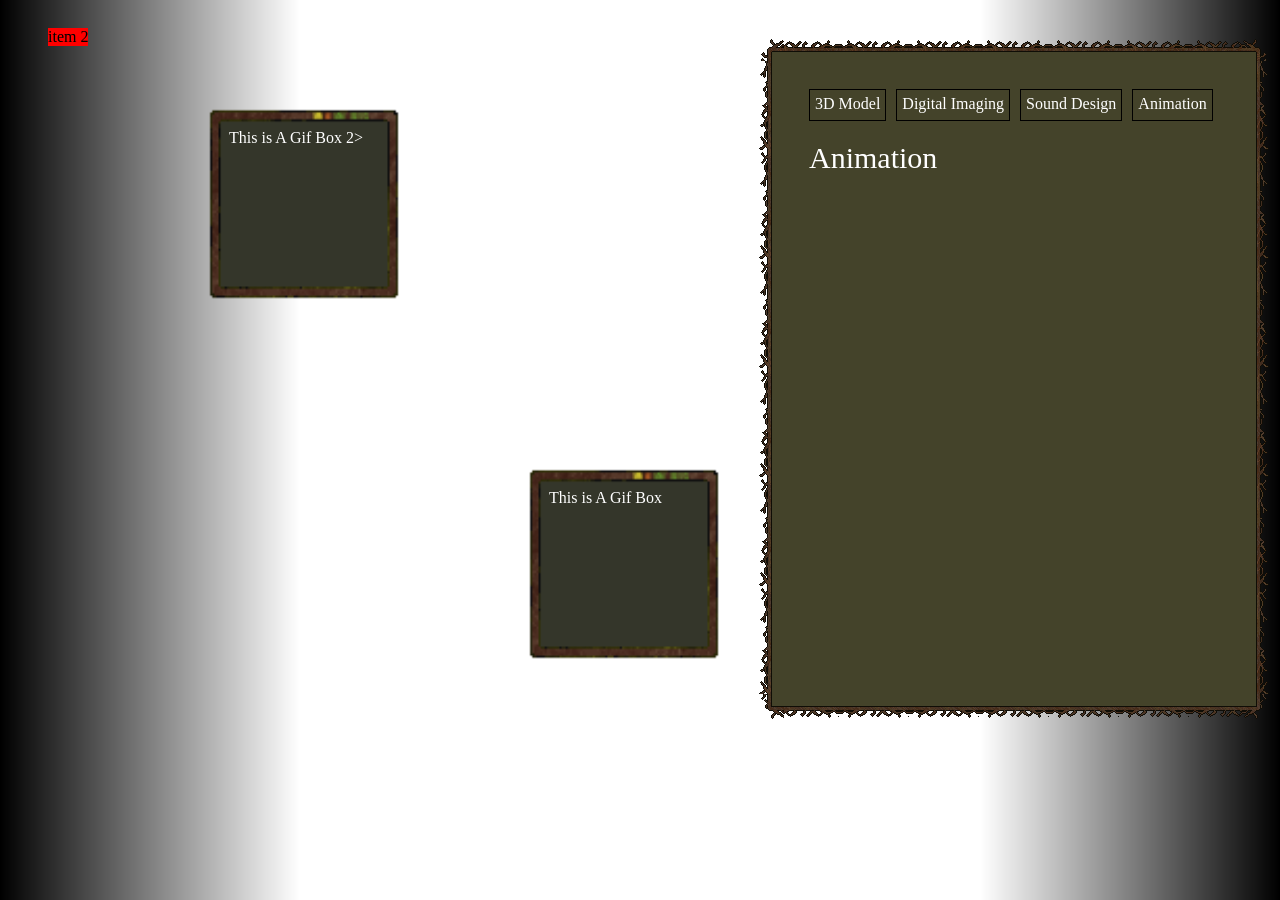
==== animation.html @ 6bcfa4c2 "Working Changes 7:43" ====
<!DOCTYPE html>
<html lang="en">
<head>
    <meta charset="UTF-8">
    <meta name="viewport" content="width=device-width, initial-scale=1.0">
    <link rel="stylesheet" href="/styles/styles1.css">
    <title>This Body Is A Tomb</title>
</head>
<body>
    <div id="main-body-container">
        <div id="gradient-container">
            <div class="left-gradient"></div>
            <div class="right-gradient"></div>
        </div>
        <div id="gif-box-1" class="border-type1"> This is A Gif Box </div>
        <div id="gif-box-2"> This is A Gif Box 2> </div>
        <div id="main-tab-container">
            <div id="main-tab-button-container">
                <!-- To be Replaced With Links Upon Creation -->
                <div class="main-tab-button"> 3D Model </div>
                <div class="main-tab-button"> Digital Imaging </div>
                <div class="main-tab-button"> Sound Design </div>
                <div class="main-tab-button"> Animation </div>
            </div>
            <div id="main-tab-body-container-1">
                Animation
            </div>
        </div>
        <div class="item item2">item 2</div>
        
    </div>
    
</body>
</html>
---- styles/styles1.css ----
/* Should Only Have Flex Applied To Its Contents */
#gradient-container {
    display: flex;
    justify-content: space-between;
    width: 100vw;
    height: 100vh;
    position:fixed;
    top: 0px;
    left: 0px;
}

/* ! TO BE ADJUSTED !!!*/
.left-gradient {
    height: 100vh;
    width: 300px;
    background-image: linear-gradient(to left, rgba(0, 0, 0, 0), rgb(0, 0, 0));
}

.right-gradient {
    height: 100vh;
    width: 300px;
    background-image: linear-gradient(to right, rgba(0, 0, 0, 0), rgb(0, 0, 0));
}

/* * MAIN BODY CONTAINER */
#main-body-container {
  position: relative;
}

#gif-box-1 {
    height: 150px;
    width: 150px;
    border: 1px solid black;
    color: white;
    position: absolute;
    left: 520px;
    top: 460px;
    border-image: url("/assets/border1_fill.png")  0 0 0 0 fill / 0px 0px 0px 0px;
    padding: 0px 0px 0px 0px;
    padding: 20px;
}

#gif-box-2 {
    height: 150px;
    width: 150px;
    border: 1px solid black;
    color: white;
    position: absolute;
    left: 200px;
    top: 100px;
    border-image: url("/assets/border1_fill.png")  0 0 0 0 fill / 0px 0px 0px 0px;
    padding: 0px 0px 0px 0px;
    padding: 20px;
}

/* * MAIN TEXT BODY CONTAINER */
/* Reference settings: position: initial; hw set to some px count*/
#main-tab-container {
    height: 600px;
    width: 430px;
    border: 1px solid black;
    color: white;
    position: absolute;
    left: 750px;
    top: 30px;
    border-image: url("/assets/border2_fill.png") 23 28 26 26 fill / 23px 28px 26px 26px;
    padding: 23px 28px 26px 26px;
    border-image-repeat: repeat;
    padding: 40px;
}

#main-tab-button-container {
    display: flex;
    flex-direction: row;
    height:auto;
    width: auto;
    padding: 10px;
    gap: 10px;
    padding: 10px;
}

a {
    color: rgb(190, 232, 218);
}

.main-tab-button {
    height: 20px;
    width: auto;
    border: 1px solid black;
    padding: 5px;
}

#main-tab-body-container-1 {
    font-size: 30px;
    /* background-color: red; */
    display: flex;
    flex-direction: row;
    height:inherit;
    width: auto;
    padding: 10px;
    gap: 15px;
    position: relative;
}

.item2 {
  top: 20px;
  left: 40px;
  position: absolute;
  background: red;
}
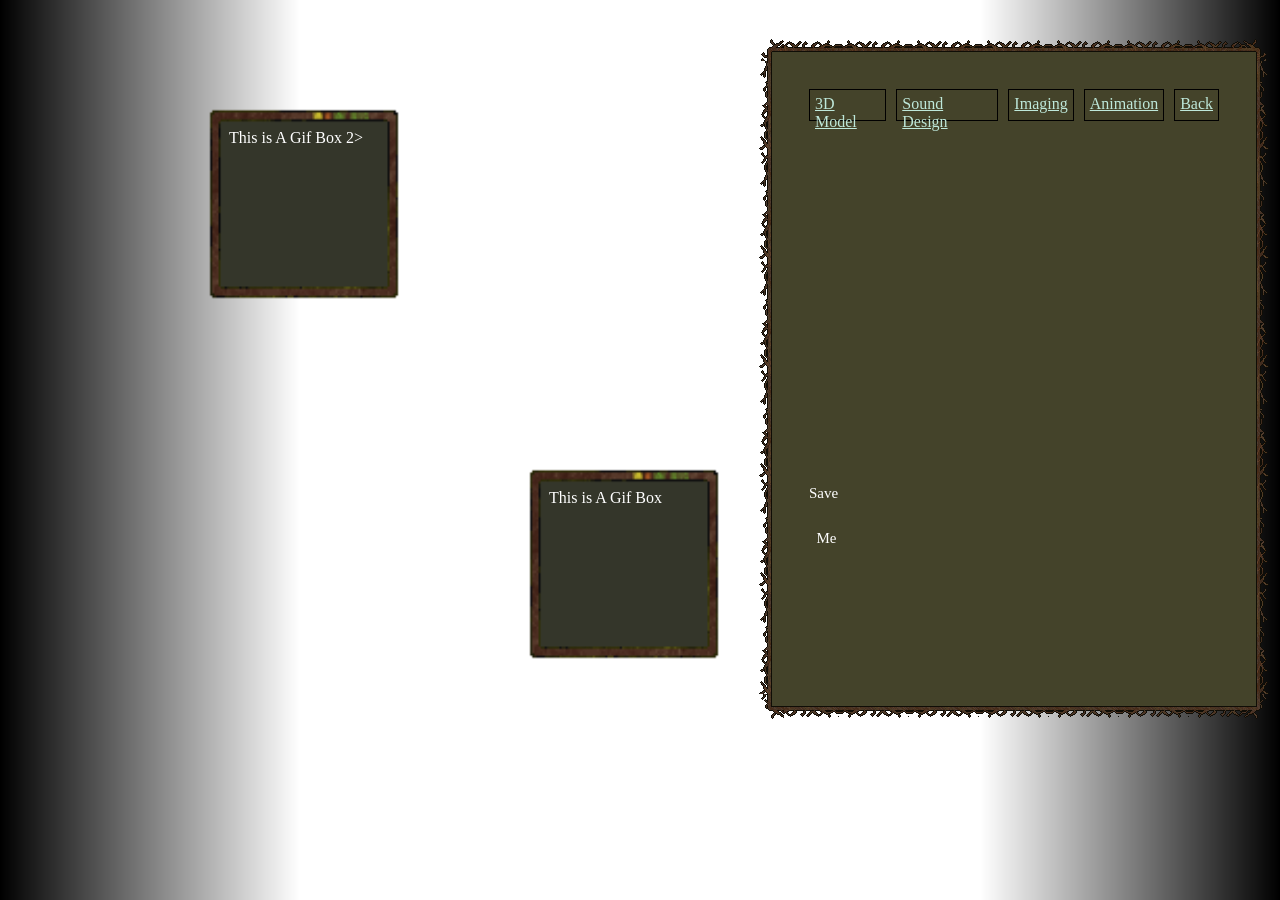
==== commit 8ebeb01c: "Latest Working Pages Without Art, Meets Requirements" ====
--- a/animation.html
+++ b/animation.html
@@ -17,17 +17,18 @@
         <div id="main-tab-container">
             <div id="main-tab-button-container">
                 <!-- To be Replaced With Links Upon Creation -->
-                <div class="main-tab-button"> 3D Model </div>
-                <div class="main-tab-button"> Digital Imaging </div>
-                <div class="main-tab-button"> Sound Design </div>
-                <div class="main-tab-button"> Animation </div>
+                <div class="main-tab-button"> <a href="model.html"> 3D Model </a> </div>
+                <div class="main-tab-button"> <a href="sound.html"> Sound Design </a> </div>
+                <div class="main-tab-button"> <a href="imaging.html"> Imaging </a> </div>
+                <div class="main-tab-button"> <a href="animation.html"> Animation </a> </div>
+                <div class="main-tab-button"> <a href="index.html"> Back </a> </div>
             </div>
             <div id="main-tab-body-container-1">
-                Animation
-            </div>
+                <iframe width="560" height="315" src="https://www.youtube.com/embed/ubNUjgpLCE8?si=5-8VuOg0IMryNNhW&amp;controls=0" title="Save me" frameborder="0" style="width:400px;" allow="accelerometer; autoplay; clipboard-write; encrypted-media; gyroscope; picture-in-picture; web-share" referrerpolicy="strict-origin-when-cross-origin"></iframe>
+                Save 
+                <br>
+                &nbsp;&nbsp;Me
         </div>
-        <div class="item item2">item 2</div>
-        
     </div>
     
 </body>
--- a/styles/styles1.css
+++ b/styles/styles1.css
@@ -91,15 +91,16 @@
 }
 
 #main-tab-body-container-1 {
-    font-size: 30px;
+    font-size: 15px;
     /* background-color: red; */
     display: flex;
-    flex-direction: row;
+    flex-direction: column;
     height:inherit;
     width: auto;
     padding: 10px;
     gap: 15px;
     position: relative;
+    line-height: 3;
 }
 
 .item2 {
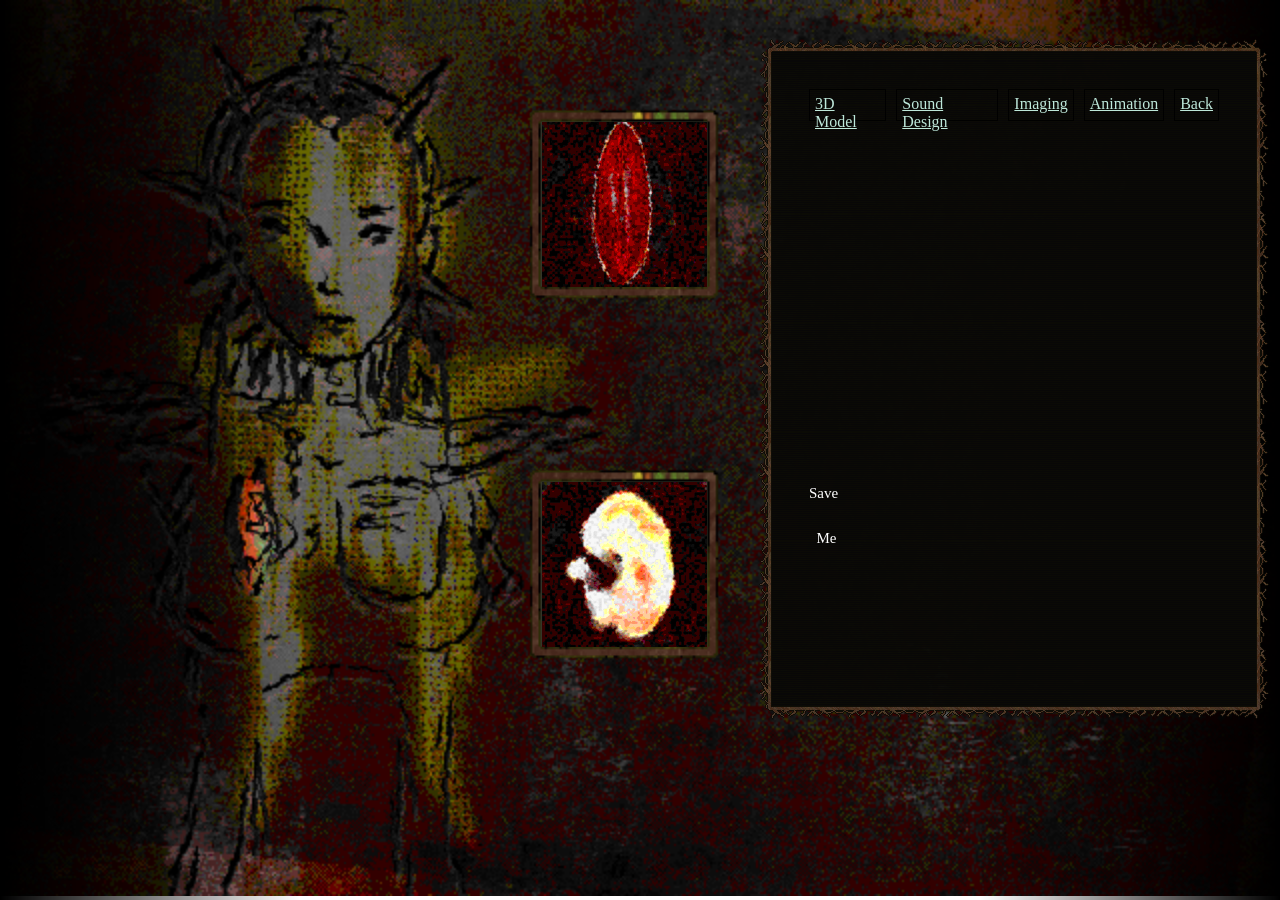
==== commit d73aaf8c: "Presentation Ready V0" ====
--- a/animation.html
+++ b/animation.html
@@ -12,8 +12,12 @@
             <div class="left-gradient"></div>
             <div class="right-gradient"></div>
         </div>
-        <div id="gif-box-1" class="border-type1"> This is A Gif Box </div>
-        <div id="gif-box-2"> This is A Gif Box 2> </div>
+        <div id="gif-box-1" class="border-type1"> 
+            <img src="/assets/fetal.gif" alt="Her Grove" style="width:165px;height:165px;">
+        </div>
+        <div id="gif-box-2">
+            <img src="/assets/scar.gif" alt="Her Grove" style="width:165px;height:165px;">
+        </div>
         <div id="main-tab-container">
             <div id="main-tab-button-container">
                 <!-- To be Replaced With Links Upon Creation -->
--- a/styles/styles1.css
+++ b/styles/styles1.css
@@ -7,6 +7,12 @@
     position:fixed;
     top: 0px;
     left: 0px;
+}
+
+body {
+    background-image: url("/assets/background_characterspread.gif");
+    background-repeat: no-repeat;
+    background-size: cover;
 }
 
 /* ! TO BE ADJUSTED !!!*/
@@ -31,26 +37,30 @@
     height: 150px;
     width: 150px;
     border: 1px solid black;
-    color: white;
     position: absolute;
     left: 520px;
     top: 460px;
     border-image: url("/assets/border1_fill.png")  0 0 0 0 fill / 0px 0px 0px 0px;
     padding: 0px 0px 0px 0px;
     padding: 20px;
+    display: flex;
+    justify-content: center;
+    align-items: center;
 }
 
 #gif-box-2 {
     height: 150px;
     width: 150px;
     border: 1px solid black;
-    color: white;
     position: absolute;
-    left: 200px;
+    left: 520px;
     top: 100px;
     border-image: url("/assets/border1_fill.png")  0 0 0 0 fill / 0px 0px 0px 0px;
     padding: 0px 0px 0px 0px;
     padding: 20px;
+    display: flex;
+    justify-content: center;
+    align-items: center;
 }
 
 /* * MAIN TEXT BODY CONTAINER */
@@ -59,7 +69,6 @@
     height: 600px;
     width: 430px;
     border: 1px solid black;
-    color: white;
     position: absolute;
     left: 750px;
     top: 30px;
@@ -88,11 +97,16 @@
     width: auto;
     border: 1px solid black;
     padding: 5px;
+    transition: background-color 0.3s ease
+}
+
+.main-tab-button:hover {
+    background-color: #414a1d;
 }
 
 #main-tab-body-container-1 {
     font-size: 15px;
-    /* background-color: red; */
+    color: white;
     display: flex;
     flex-direction: column;
     height:inherit;
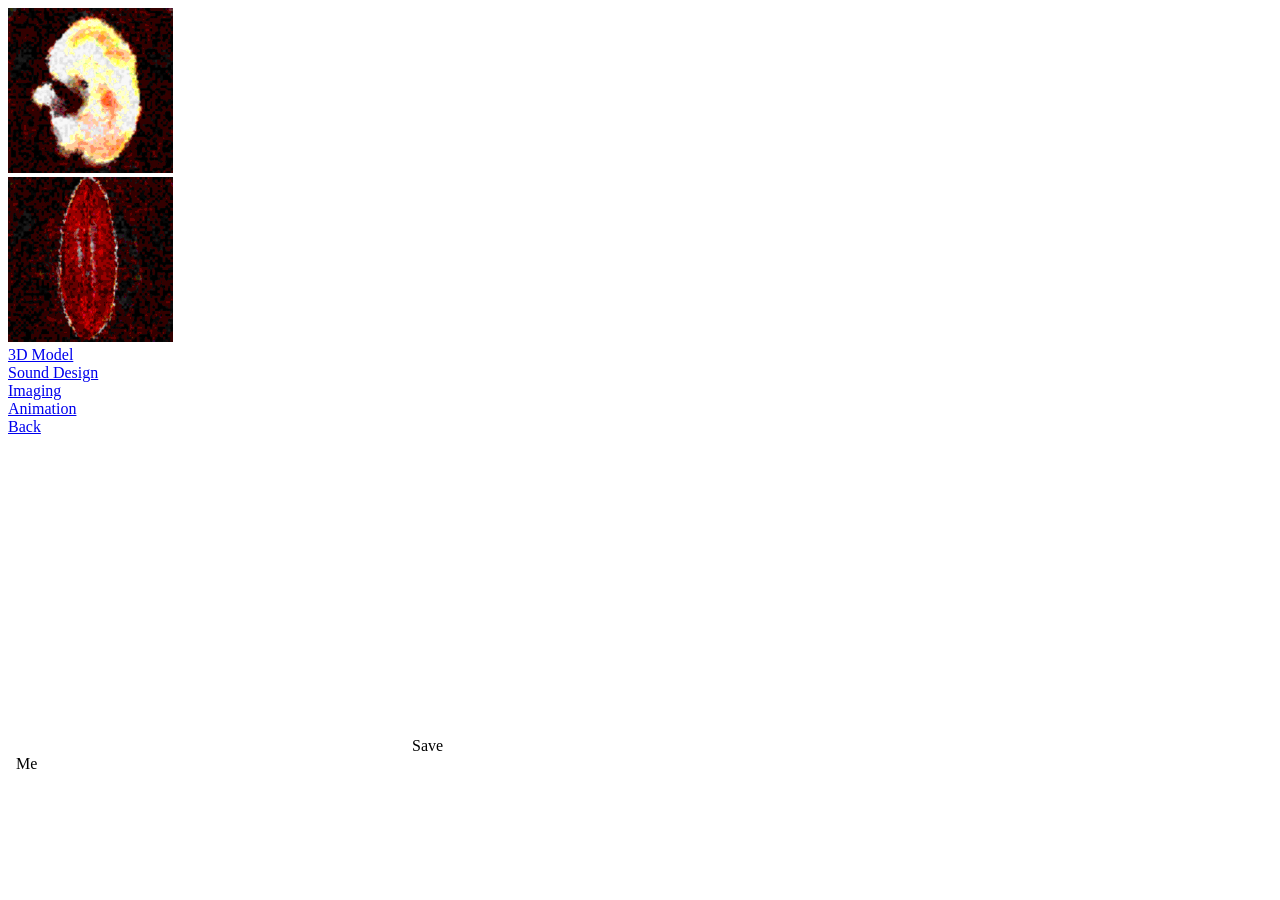
==== commit 1e89fb73: "Debug HReference Error Attempt 1" ====
--- a/animation.html
+++ b/animation.html
@@ -3,7 +3,7 @@
 <head>
     <meta charset="UTF-8">
     <meta name="viewport" content="width=device-width, initial-scale=1.0">
-    <link rel="stylesheet" href="/styles/styles1.css">
+    <link rel="stylesheet" href="/mmp-project/styles/styles1.css">
     <title>This Body Is A Tomb</title>
 </head>
 <body>
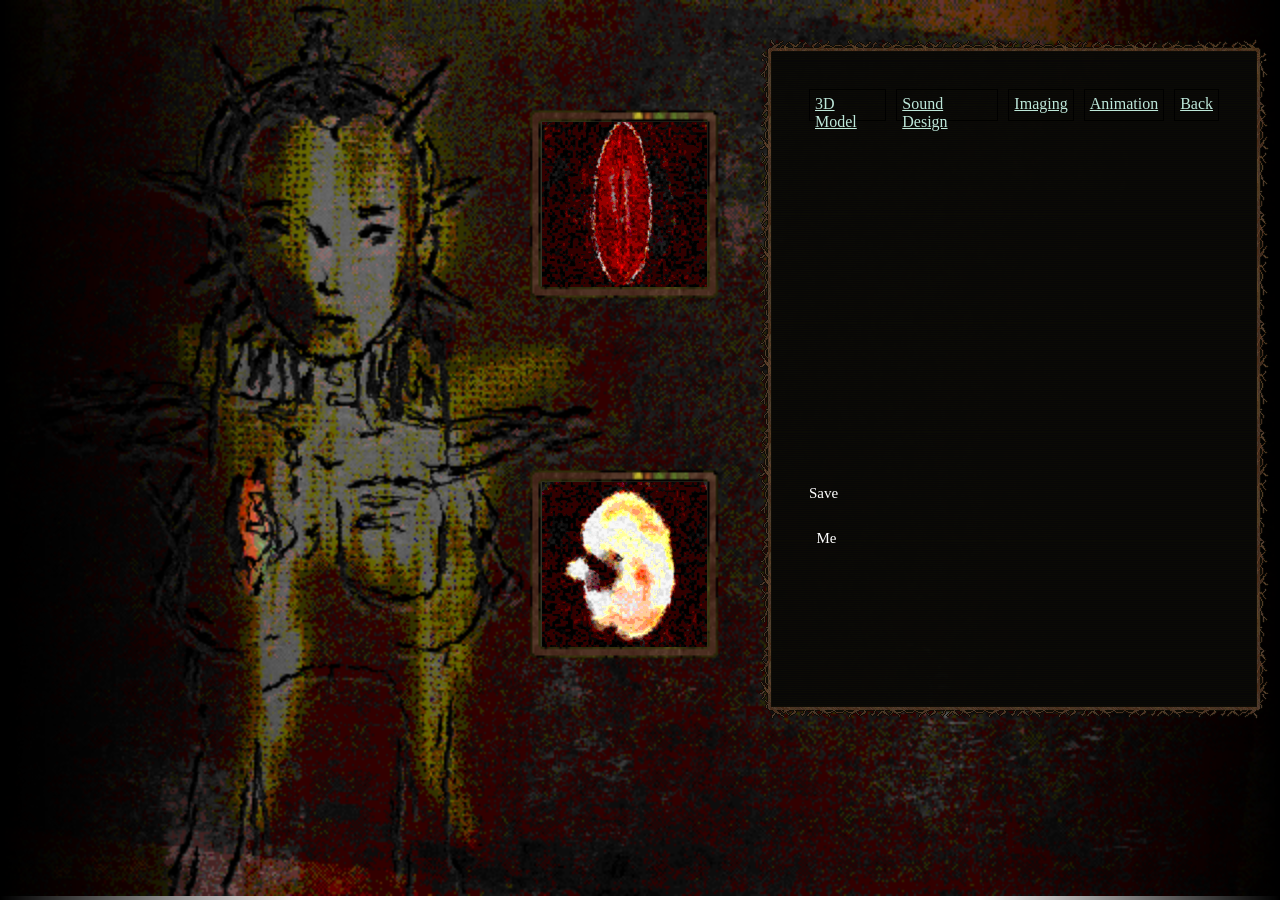
==== commit a1b328fd: "deletion of styles folder" ====
--- a/animation.html
+++ b/animation.html
@@ -3,7 +3,7 @@
 <head>
     <meta charset="UTF-8">
     <meta name="viewport" content="width=device-width, initial-scale=1.0">
-    <link rel="stylesheet" href="/mmp-project/styles/styles1.css">
+    <link rel="stylesheet" href="styles1.css">
     <title>This Body Is A Tomb</title>
 </head>
 <body>
--- a/styles1.css
+++ b/styles1.css
@@ -0,0 +1,128 @@
+/* Should Only Have Flex Applied To Its Contents */
+#gradient-container {
+    display: flex;
+    justify-content: space-between;
+    width: 100vw;
+    height: 100vh;
+    position:fixed;
+    top: 0px;
+    left: 0px;
+}
+
+body {
+    background-image: url("/assets/background_characterspread.gif");
+    background-repeat: no-repeat;
+    background-size: cover;
+}
+
+/* ! TO BE ADJUSTED !!!*/
+.left-gradient {
+    height: 100vh;
+    width: 300px;
+    background-image: linear-gradient(to left, rgba(0, 0, 0, 0), rgb(0, 0, 0));
+}
+
+.right-gradient {
+    height: 100vh;
+    width: 300px;
+    background-image: linear-gradient(to right, rgba(0, 0, 0, 0), rgb(0, 0, 0));
+}
+
+/* * MAIN BODY CONTAINER */
+#main-body-container {
+  position: relative;
+}
+
+#gif-box-1 {
+    height: 150px;
+    width: 150px;
+    border: 1px solid black;
+    position: absolute;
+    left: 520px;
+    top: 460px;
+    border-image: url("/assets/border1_fill.png")  0 0 0 0 fill / 0px 0px 0px 0px;
+    padding: 0px 0px 0px 0px;
+    padding: 20px;
+    display: flex;
+    justify-content: center;
+    align-items: center;
+}
+
+#gif-box-2 {
+    height: 150px;
+    width: 150px;
+    border: 1px solid black;
+    position: absolute;
+    left: 520px;
+    top: 100px;
+    border-image: url("/assets/border1_fill.png")  0 0 0 0 fill / 0px 0px 0px 0px;
+    padding: 0px 0px 0px 0px;
+    padding: 20px;
+    display: flex;
+    justify-content: center;
+    align-items: center;
+}
+
+/* * MAIN TEXT BODY CONTAINER */
+/* Reference settings: position: initial; hw set to some px count*/
+#main-tab-container {
+    height: 600px;
+    width: 430px;
+    border: 1px solid black;
+    position: absolute;
+    left: 750px;
+    top: 30px;
+    border-image: url("/assets/border2_fill.png") 23 28 26 26 fill / 23px 28px 26px 26px;
+    padding: 23px 28px 26px 26px;
+    border-image-repeat: repeat;
+    padding: 40px;
+}
+
+#main-tab-button-container {
+    display: flex;
+    flex-direction: row;
+    height:auto;
+    width: auto;
+    padding: 10px;
+    gap: 10px;
+    padding: 10px;
+}
+
+a {
+    color: rgb(190, 232, 218);
+}
+
+.main-tab-button {
+    height: 20px;
+    width: auto;
+    border: 1px solid black;
+    padding: 5px;
+    transition: background-color 0.3s ease
+}
+
+.main-tab-button:hover {
+    background-color: #414a1d;
+}
+
+#main-tab-body-container-1 {
+    font-size: 15px;
+    color: white;
+    display: flex;
+    flex-direction: column;
+    height:inherit;
+    width: auto;
+    padding: 10px;
+    gap: 15px;
+    position: relative;
+    line-height: 3;
+}
+
+.item2 {
+  top: 20px;
+  left: 40px;
+  position: absolute;
+  background: red;
+}
+
+
+
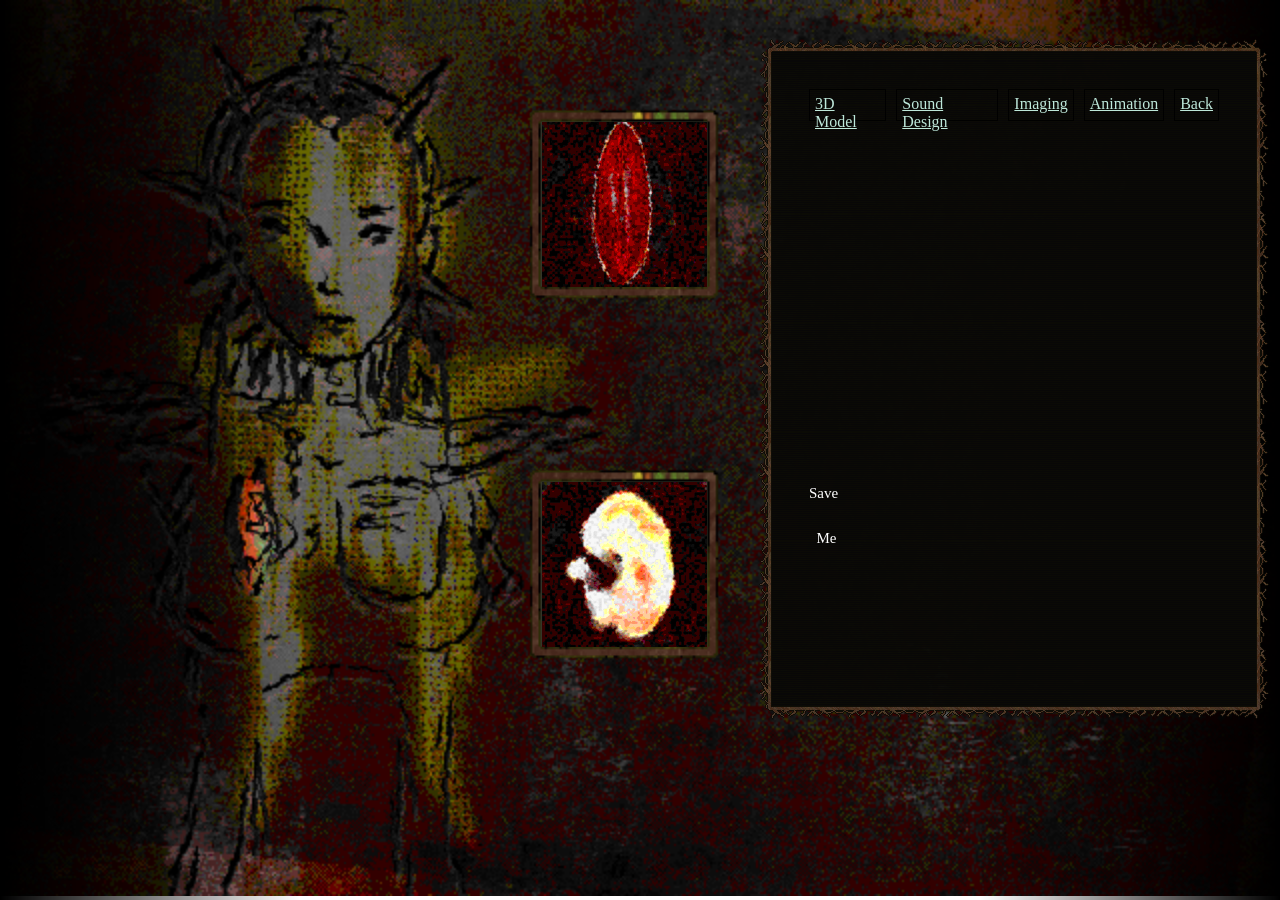
==== commit b7c188fb: "omitting first slash" ====
--- a/animation.html
+++ b/animation.html
@@ -13,10 +13,10 @@
             <div class="right-gradient"></div>
         </div>
         <div id="gif-box-1" class="border-type1"> 
-            <img src="/assets/fetal.gif" alt="Her Grove" style="width:165px;height:165px;">
+            <img src="assets/fetal.gif" alt="Her Grove" style="width:165px;height:165px;">
         </div>
         <div id="gif-box-2">
-            <img src="/assets/scar.gif" alt="Her Grove" style="width:165px;height:165px;">
+            <img src="assets/scar.gif" alt="Her Grove" style="width:165px;height:165px;">
         </div>
         <div id="main-tab-container">
             <div id="main-tab-button-container">
